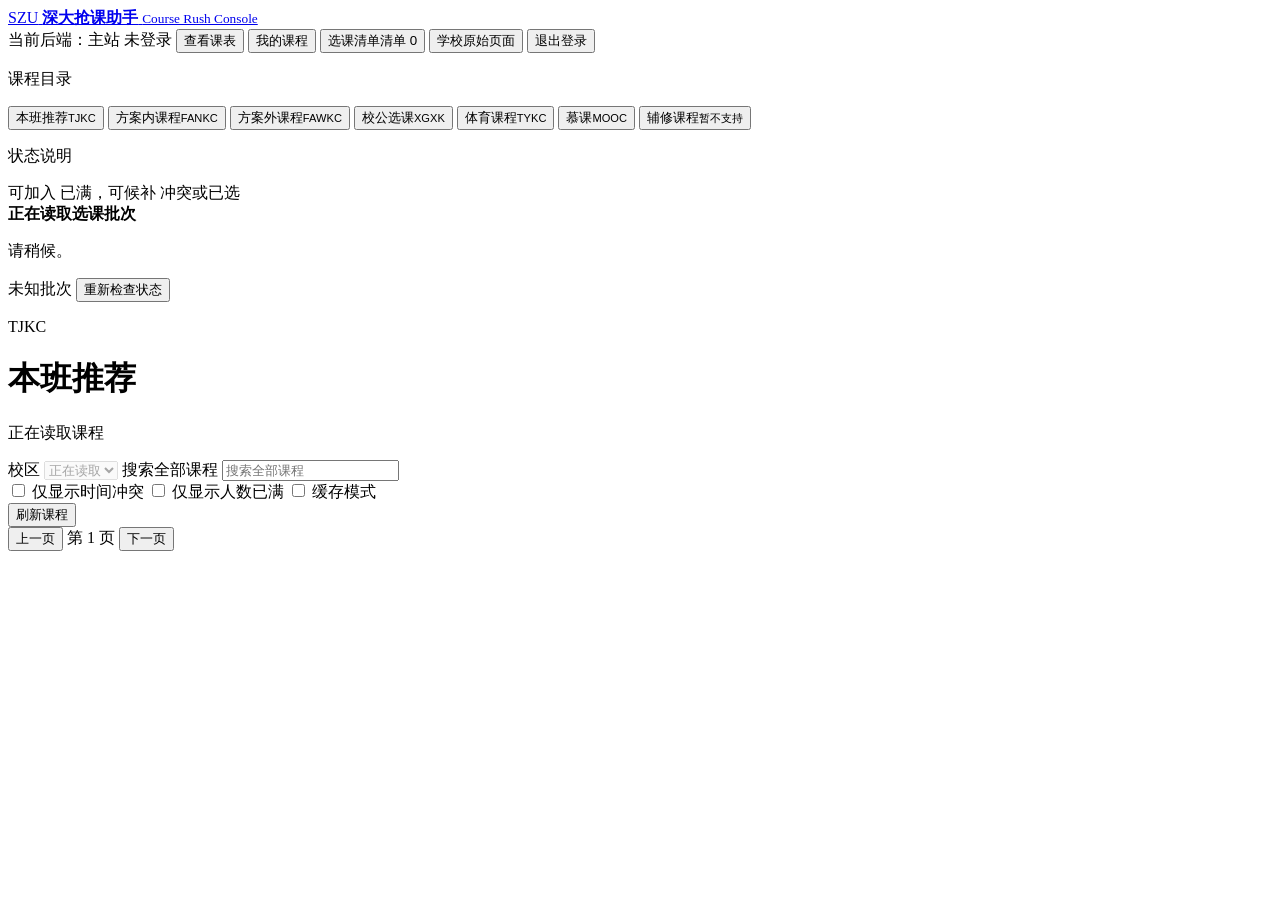
==== static_dist/index.html @ d4a1dfd1 "Merge pull request #8 from rinnein/codex/test-warning-cleanup codex/test warning cleanup" ====
<!doctype html>
<html lang="zh-CN">
<head>
  <meta charset="utf-8">
  <meta name="viewport" content="width=device-width, initial-scale=1">
  <meta name="color-scheme" content="light">
  <title>抢课工作台 | 深大抢课助手</title>
  <link rel="icon" href="/favicon.ico">
  <link rel="stylesheet" href="/styles.css?build=20260828.6">
</head>
<body class="app-page">
  <header class="topbar">
    <a class="brand-lockup" href="/" aria-label="深大抢课助手首页">
      <span class="brand-mark" aria-hidden="true">SZU</span>
      <span>
        <strong>深大抢课助手</strong>
        <small>Course Rush Console</small>
      </span>
    </a>
    <div class="topbar-actions">
      <span id="taskIndicator" class="task-indicator" hidden>抢课中</span>
      <span id="backendIndicator" class="backend-indicator">当前后端：主站</span>
      <span id="studentLabel" class="student-label">未登录</span>
      <button id="openTimetable" class="button button-quiet" type="button">查看课表</button>
      <button id="openMyCourses" class="button button-quiet" type="button">我的课程</button>
      <button id="openCart" class="button button-secondary cart-button" type="button">
        <span class="cart-label-long">选课清单</span><span class="cart-label-short">清单</span>
        <span id="cartCount" class="count-badge">0</span>
      </button>
      <button id="openSchoolRaw" class="button button-quiet" type="button">学校原始页面</button>
      <button id="logoutButton" class="button button-quiet" type="button">退出登录</button>
    </div>
  </header>

  <div class="workspace">
    <nav class="course-nav" aria-label="课程目录">
      <p class="nav-label">课程目录</p>
      <div id="categoryList" class="category-list">
        <button class="category-button is-active" data-type="TJKC" type="button"><span>本班推荐</span><small>TJKC</small></button>
        <button class="category-button" data-type="FANKC" type="button"><span>方案内课程</span><small>FANKC</small></button>
        <button class="category-button" data-type="FAWKC" type="button"><span>方案外课程</span><small>FAWKC</small></button>
        <button class="category-button" data-type="XGXK" type="button"><span>校公选课</span><small>XGXK</small></button>
        <button class="category-button" data-type="TYKC" type="button"><span>体育课程</span><small>TYKC</small></button>
        <button class="category-button" data-type="MOOC" type="button"><span>慕课</span><small>MOOC</small></button>
        <button class="category-button" data-type="FXKC" type="button"><span>辅修课程</span><small>暂不支持</small></button>
      </div>
      <div class="legend">
        <p class="nav-label">状态说明</p>
        <span><i class="legend-dot legend-ok"></i>可加入</span>
        <span><i class="legend-dot legend-full"></i>已满，可候补</span>
        <span><i class="legend-dot legend-blocked"></i>冲突或已选</span>
      </div>
    </nav>

    <main class="course-main">
      <section id="phaseBanner" class="phase-banner" aria-live="polite">
        <div>
          <strong id="phaseTitle">正在读取选课批次</strong>
          <p id="phaseDescription">请稍候。</p>
        </div>
        <div class="phase-actions">
          <span id="phaseBadge" class="status-pill status-neutral">未知批次</span>
          <button id="refreshPhase" class="button button-quiet phase-refresh" type="button">重新检查状态</button>
        </div>
      </section>

      <section id="sessionRecoveryBanner" class="session-recovery-banner" hidden aria-live="assertive" aria-busy="false">
        <div class="recovery-copy">
          <span class="recovery-spinner" aria-hidden="true"></span>
          <div>
            <strong id="recoveryTitle">正在自动重新登录</strong>
            <p id="recoveryDetail">学校会话已过期，正在使用 OCR 获取并识别新验证码。</p>
          </div>
        </div>
        <a id="recoveryLoginLink" class="button button-secondary" href="/login" hidden>前往手动登录</a>
      </section>

      <header class="course-toolbar">
        <div>
          <p id="courseTypeCode" class="eyebrow">TJKC</p>
          <h1 id="courseTitle">本班推荐</h1>
          <p id="courseSummary" class="toolbar-summary">正在读取课程</p>
        </div>
        <div class="toolbar-controls">
          <label class="campus-field">
            <span>校区</span>
            <select id="campusSelect" aria-label="课程校区" disabled>
              <option value="">正在读取</option>
            </select>
          </label>
          <label class="search-field">
            <span class="sr-only">搜索全部课程</span>
            <input id="courseSearch" type="search" placeholder="搜索全部课程" autocomplete="off">
          </label>
          <div class="course-view-options" aria-label="课程列表选项">
            <label class="switch-row compact-switch">
              <input id="filterConflictSwitch" type="checkbox">
              <span>仅显示时间冲突</span>
            </label>
            <label class="switch-row compact-switch">
              <input id="filterFullSwitch" type="checkbox">
              <span>仅显示人数已满</span>
            </label>
            <label class="switch-row compact-switch">
              <input id="cacheModeSwitch" type="checkbox">
              <span>缓存模式</span>
            </label>
          </div>
          <button id="refreshCourses" class="button button-secondary" type="button">刷新课程</button>
        </div>
      </header>

      <section id="courseList" class="course-list" aria-live="polite"></section>

      <nav class="pagination" aria-label="课程分页">
        <button id="previousPage" class="button button-secondary" type="button">上一页</button>
        <span id="pageLabel">第 1 页</span>
        <button id="nextPage" class="button button-secondary" type="button">下一页</button>
      </nav>
    </main>
  </div>

  <dialog id="cartDialog" class="drawer-dialog">
    <div class="dialog-header">
      <div>
        <p class="eyebrow">本地清单</p>
        <h2>待处理课程</h2>
      </div>
      <button class="dialog-close" type="button" data-close-dialog="cartDialog" aria-label="关闭">×</button>
    </div>
    <section class="enroll-controls" aria-label="抢课控制">
      <div class="enroll-controls-head">
        <div>
          <p class="eyebrow">抢课控制</p>
          <strong id="enrollModeLabel">一般模式 · 未运行</strong>
          <p id="enrollControlHint" class="control-hint">可在任务运行期间暂停或切换模式。</p>
        </div>
        <div class="enroll-control-actions">
          <span id="enrollRuntimeStatus" class="status-pill status-neutral">未运行</span>
          <button id="pauseEnroll" class="button button-secondary" type="button">暂停</button>
          <button id="resumeEnroll" class="button button-primary" type="button">恢复</button>
        </div>
      </div>
      <div class="mode-switcher" role="group" aria-label="抢课模式">
        <span class="control-label">模式</span>
        <button class="button button-quiet mode-button" data-enroll-mode="boost" type="button">爆发 boost</button>
        <button class="button button-quiet mode-button is-active" data-enroll-mode="normal" type="button">一般 normal</button>
        <button class="button button-quiet mode-button" data-enroll-mode="scan" type="button">扫描 scan</button>
      </div>
      <div class="enroll-settings-grid">
        <label class="setting-field">
          <span>爆发重试间隔（毫秒）</span>
          <input id="boostInterval" type="number" min="50" step="50" value="350" inputmode="numeric">
        </label>
        <label class="setting-field">
          <span>一般重试间隔（毫秒）</span>
          <input id="normalInterval" type="number" min="100" step="100" value="1000" inputmode="numeric">
        </label>
        <label class="setting-field">
          <span>扫描间隔（秒）</span>
          <input id="scanInterval" type="number" min="1" step="1" value="30" inputmode="numeric">
        </label>
      </div>
      <div class="risk-settings">
        <label class="switch-row">
          <input id="swapCourseSwitch" type="checkbox">
          <span>允许自动换选高优先级课程</span>
        </label>
        <label class="switch-row risk-confirm-row">
          <input id="swapRiskConfirm" type="checkbox">
          <span>我已知悉换选可能导致当前课程被退选</span>
        </label>
        <label class="setting-field threshold-field">
          <span>切课阈值（高优先级剩余名额至少）</span>
          <input id="swapThreshold" type="number" min="1" step="1" value="5" inputmode="numeric">
        </label>
      </div>
    </section>
    <div id="cartList" class="cart-list"></div>
    <section id="enrollProgress" class="enroll-progress" hidden>
      <div class="progress-head">
        <div class="progress-title">
          <strong>实时抢课进度</strong>
          <span id="progressState" class="status-pill status-neutral">等待启动</span>
        </div>
        <span id="progressCounts" class="progress-counts">0 / 0</span>
      </div>
      <div class="progress-bar"><i id="progressBarFill"></i></div>
      <div id="progressRows" class="progress-rows"></div>
      <div class="progress-controls">
        <p id="progressNotice">任务运行时可随时暂停，继续后会保留当前课程和尝试次数。</p>
        <button id="taskControlButton" class="button button-secondary" type="button" hidden>暂停任务</button>
      </div>
    </section>
    <div class="dialog-footer">
      <p id="cartHint">满员课程可以加入清单；冲突课程不能加入。</p>
      <button id="openEnrollConfirm" class="button button-danger button-block" type="button">启动抢课</button>
    </div>
  </dialog>

  <dialog id="timetableDialog" class="timetable-dialog">
    <div class="dialog-header">
      <div>
        <p class="eyebrow">学校已选课程</p>
        <h2>我的课表</h2>
        <p id="timetableSummary" class="dialog-summary">正在读取课表</p>
      </div>
      <button class="dialog-close" type="button" data-close-dialog="timetableDialog" aria-label="关闭">×</button>
    </div>
    <div id="timetableContent" class="timetable-content"></div>
    <div class="dialog-footer timetable-footer">
      <p id="timetableHint">课表来自学校系统当前已选课程，不会执行选课或退课操作。</p>
      <button id="refreshTimetable" class="button button-secondary" type="button">刷新课表</button>
    </div>
  </dialog>

  <dialog id="myCoursesDialog" class="drawer-dialog">
    <div class="dialog-header">
      <div>
        <p class="eyebrow">学校数据</p>
        <h2>我的课程</h2>
      </div>
      <button class="dialog-close" type="button" data-close-dialog="myCoursesDialog" aria-label="关闭">×</button>
    </div>
    <div id="myCoursesList" class="my-courses-list"></div>
    <div class="dialog-footer">
      <p id="myCoursesHint">这里显示学校系统中当前学号已选中的课程。</p>
      <button id="refreshMyCourses" class="button button-secondary button-block" type="button">刷新已选课程</button>
    </div>
  </dialog>

  <dialog id="enrollDialog" class="confirm-dialog">
    <form method="dialog">
      <div class="dialog-header">
        <div>
          <p class="eyebrow">阶段确认</p>
          <h2>确认启动抢课</h2>
        </div>
        <button class="dialog-close" value="cancel" aria-label="关闭">×</button>
      </div>
      <div class="confirm-content">
        <p>仅在复选、正选或补选阶段启动。预选阶段由系统抽签，不应使用自动抢课。</p>
        <label class="check-row">
          <input id="phaseConfirmation" type="checkbox">
          <span>我已确认当前不是预选阶段</span>
        </label>
        <div id="enrollMessage" class="form-message" role="status" aria-live="polite"></div>
      </div>
      <div class="confirm-actions">
        <button class="button button-secondary" value="cancel">取消</button>
        <button id="startEnroll" class="button button-danger" type="button" disabled>确认启动</button>
      </div>
    </form>
  </dialog>

  <dialog id="sessionDialog" class="confirm-dialog">
    <div class="dialog-header">
      <div>
        <p class="eyebrow">会话已结束</p>
        <h2>需要重新登录</h2>
      </div>
    </div>
    <div class="confirm-content">
      <p id="sessionMessage">当前没有有效登录状态，请返回登录页重新点击验证码。</p>
    </div>
    <div class="confirm-actions">
      <a class="button button-primary" href="/login">返回登录页</a>
    </div>
  </dialog>

  <div id="toastRegion" class="toast-region" aria-live="polite" aria-atomic="true"></div>
  <script src="/course-app.js?build=20260828.6" defer></script>
  <script src="/schedule-parser.js?build=20260828.6" defer></script>
</body>
</html>
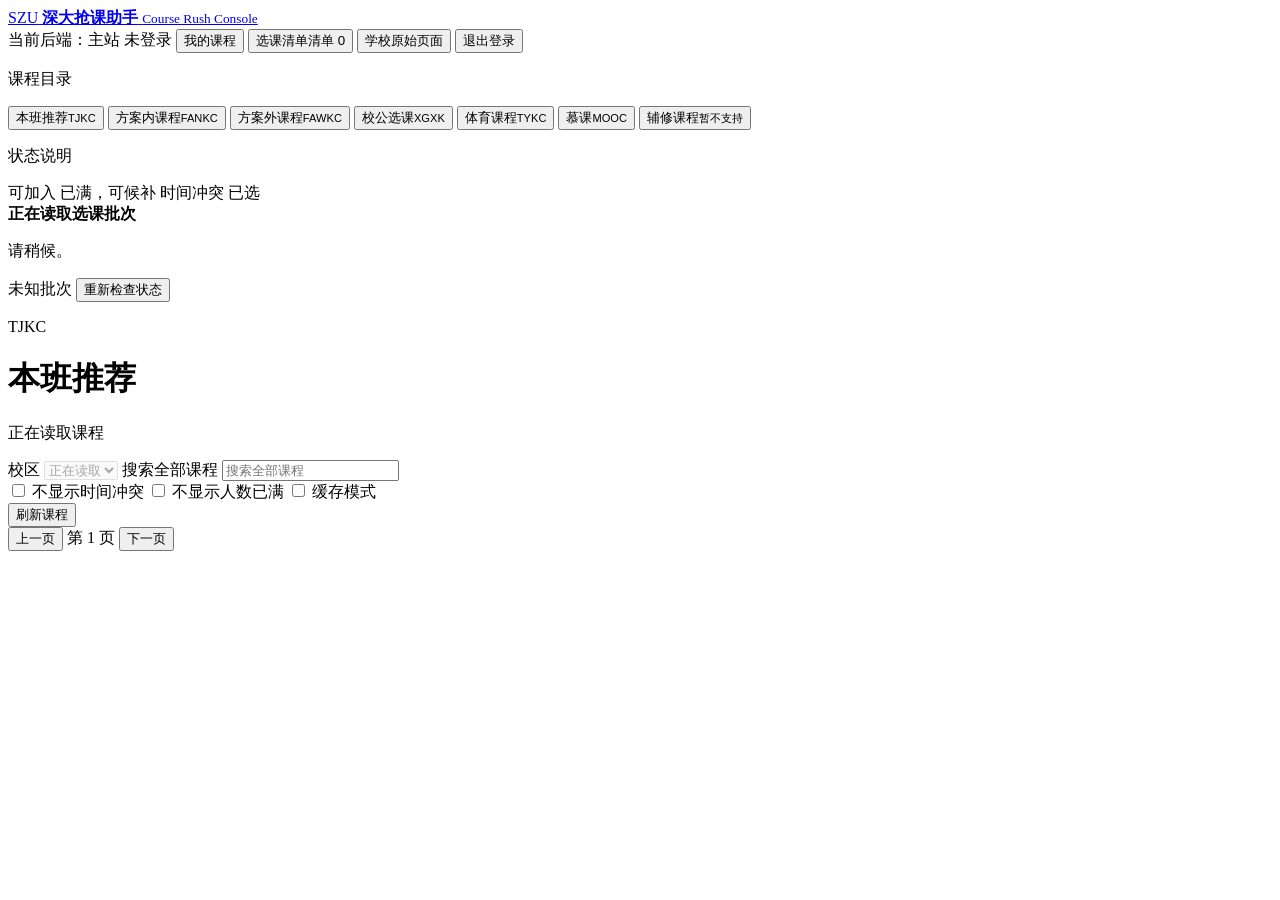
==== commit bbaecc2b: "fix(new-feat): update styles and remove timetable dialog - Updated stylesheet references in index.ht" ====
--- a/static_dist/index.html
+++ b/static_dist/index.html
@@ -6,7 +6,7 @@
   <meta name="color-scheme" content="light">
   <title>抢课工作台 | 深大抢课助手</title>
   <link rel="icon" href="/favicon.ico">
-  <link rel="stylesheet" href="/styles.css?build=20260828.6">
+  <link rel="stylesheet" href="/styles.css?build=20260829.2">
 </head>
 <body class="app-page">
   <header class="topbar">
@@ -21,7 +21,6 @@
       <span id="taskIndicator" class="task-indicator" hidden>抢课中</span>
       <span id="backendIndicator" class="backend-indicator">当前后端：主站</span>
       <span id="studentLabel" class="student-label">未登录</span>
-      <button id="openTimetable" class="button button-quiet" type="button">查看课表</button>
       <button id="openMyCourses" class="button button-quiet" type="button">我的课程</button>
       <button id="openCart" class="button button-secondary cart-button" type="button">
         <span class="cart-label-long">选课清单</span><span class="cart-label-short">清单</span>
@@ -48,7 +47,8 @@
         <p class="nav-label">状态说明</p>
         <span><i class="legend-dot legend-ok"></i>可加入</span>
         <span><i class="legend-dot legend-full"></i>已满，可候补</span>
-        <span><i class="legend-dot legend-blocked"></i>冲突或已选</span>
+        <span><i class="legend-dot legend-blocked"></i>时间冲突</span>
+        <span><i class="legend-dot legend-selected"></i>已选</span>
       </div>
     </nav>
 
@@ -95,11 +95,11 @@
           <div class="course-view-options" aria-label="课程列表选项">
             <label class="switch-row compact-switch">
               <input id="filterConflictSwitch" type="checkbox">
-              <span>仅显示时间冲突</span>
+              <span>不显示时间冲突</span>
             </label>
             <label class="switch-row compact-switch">
               <input id="filterFullSwitch" type="checkbox">
-              <span>仅显示人数已满</span>
+              <span>不显示人数已满</span>
             </label>
             <label class="switch-row compact-switch">
               <input id="cacheModeSwitch" type="checkbox">
@@ -198,34 +198,29 @@
     </div>
   </dialog>
 
-  <dialog id="timetableDialog" class="timetable-dialog">
-    <div class="dialog-header">
-      <div>
-        <p class="eyebrow">学校已选课程</p>
-        <h2>我的课表</h2>
-        <p id="timetableSummary" class="dialog-summary">正在读取课表</p>
-      </div>
-      <button class="dialog-close" type="button" data-close-dialog="timetableDialog" aria-label="关闭">×</button>
-    </div>
-    <div id="timetableContent" class="timetable-content"></div>
-    <div class="dialog-footer timetable-footer">
-      <p id="timetableHint">课表来自学校系统当前已选课程，不会执行选课或退课操作。</p>
-      <button id="refreshTimetable" class="button button-secondary" type="button">刷新课表</button>
-    </div>
-  </dialog>
-
   <dialog id="myCoursesDialog" class="drawer-dialog">
     <div class="dialog-header">
       <div>
-        <p class="eyebrow">学校数据</p>
+        <p class="eyebrow">学校数据与课表</p>
         <h2>我的课程</h2>
       </div>
       <button class="dialog-close" type="button" data-close-dialog="myCoursesDialog" aria-label="关闭">×</button>
     </div>
-    <div id="myCoursesList" class="my-courses-list"></div>
+    <div class="schedule-view-toggle">
+      <div class="schedule-view-toggle-group">
+        <button id="scheduleViewGrid" class="button button-quiet is-active" type="button">周表视图</button>
+        <button id="scheduleViewList" class="button button-quiet" type="button">列表视图</button>
+      </div>
+      <label class="schedule-pending-toggle">
+        <input id="showPendingSwitch" type="checkbox" checked>
+        <span>显示待选课程（虚化）</span>
+      </label>
+    </div>
+    <div id="myCoursesScheduleWrap" class="my-courses-schedule-wrap"></div>
+    <div id="myCoursesList" class="my-courses-list" hidden></div>
     <div class="dialog-footer">
-      <p id="myCoursesHint">这里显示学校系统中当前学号已选中的课程。</p>
-      <button id="refreshMyCourses" class="button button-secondary button-block" type="button">刷新已选课程</button>
+      <p id="myCoursesHint">这里显示学校已选课程和选课清单中的待选课程。</p>
+      <button id="refreshMyCourses" class="button button-secondary button-block" type="button">刷新我的课程</button>
     </div>
   </dialog>
 
@@ -269,7 +264,7 @@
   </dialog>
 
   <div id="toastRegion" class="toast-region" aria-live="polite" aria-atomic="true"></div>
-  <script src="/course-app.js?build=20260828.6" defer></script>
-  <script src="/schedule-parser.js?build=20260828.6" defer></script>
+  <script src="/schedule-parser.js?build=20260829.2" defer></script>
+  <script src="/course-app.js?build=20260829.2" defer></script>
 </body>
 </html>
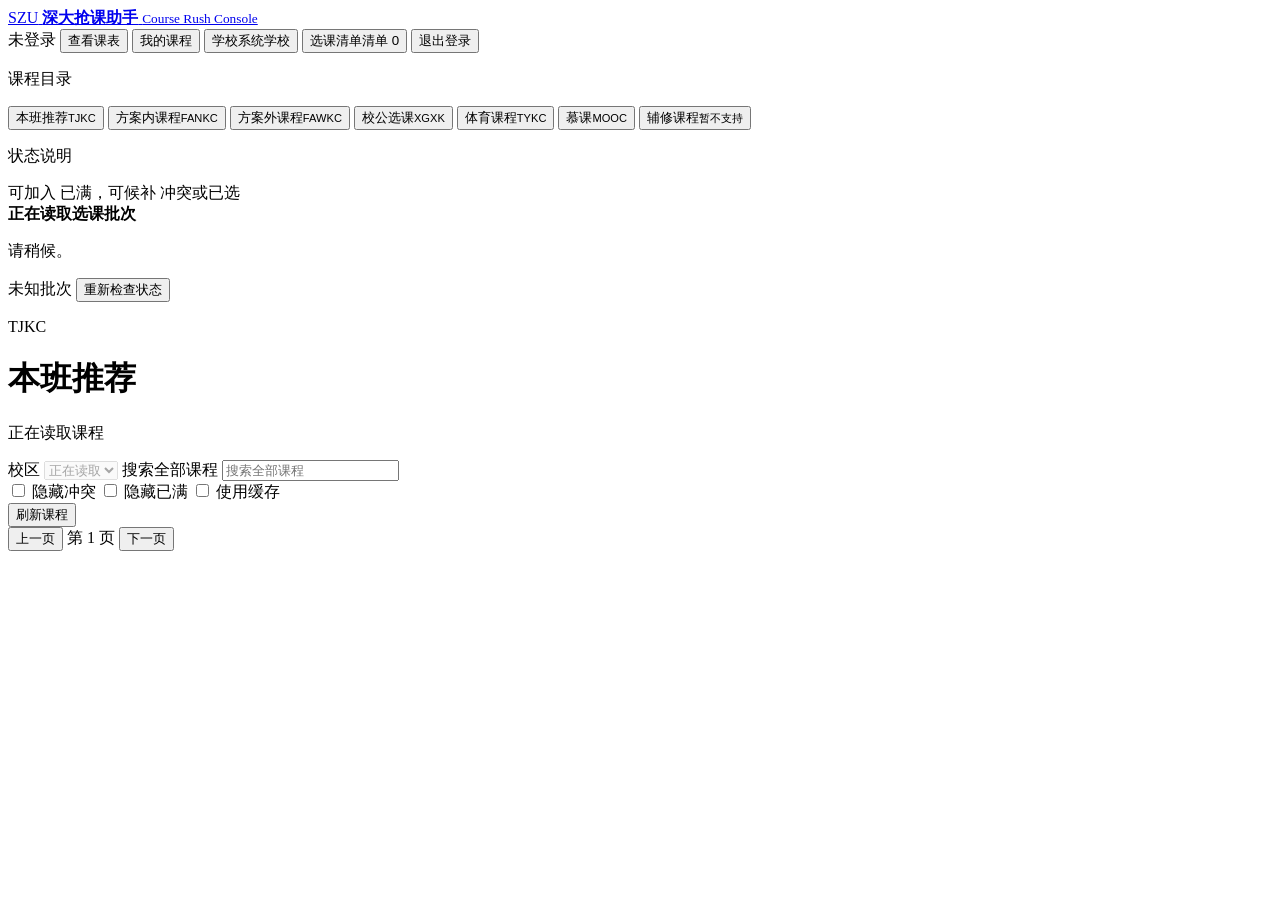
==== commit 05abd30f: "feat: harden catalog browsing and offline cache" ====
--- a/static_dist/index.html
+++ b/static_dist/index.html
@@ -6,7 +6,7 @@
   <meta name="color-scheme" content="light">
   <title>抢课工作台 | 深大抢课助手</title>
   <link rel="icon" href="/favicon.ico">
-  <link rel="stylesheet" href="/styles.css?build=20260829.2">
+  <link rel="stylesheet" href="/styles.css?build=20260829.1">
 </head>
 <body class="app-page">
   <header class="topbar">
@@ -19,14 +19,16 @@
     </a>
     <div class="topbar-actions">
       <span id="taskIndicator" class="task-indicator" hidden>抢课中</span>
-      <span id="backendIndicator" class="backend-indicator">当前后端：主站</span>
       <span id="studentLabel" class="student-label">未登录</span>
+      <button id="openTimetable" class="button button-quiet" type="button">查看课表</button>
       <button id="openMyCourses" class="button button-quiet" type="button">我的课程</button>
+      <button id="openSchoolOfficial" class="button button-quiet" type="button">
+        <span class="school-label-long">学校系统</span><span class="school-label-short">学校</span>
+      </button>
       <button id="openCart" class="button button-secondary cart-button" type="button">
         <span class="cart-label-long">选课清单</span><span class="cart-label-short">清单</span>
         <span id="cartCount" class="count-badge">0</span>
       </button>
-      <button id="openSchoolRaw" class="button button-quiet" type="button">学校原始页面</button>
       <button id="logoutButton" class="button button-quiet" type="button">退出登录</button>
     </div>
   </header>
@@ -47,8 +49,7 @@
         <p class="nav-label">状态说明</p>
         <span><i class="legend-dot legend-ok"></i>可加入</span>
         <span><i class="legend-dot legend-full"></i>已满，可候补</span>
-        <span><i class="legend-dot legend-blocked"></i>时间冲突</span>
-        <span><i class="legend-dot legend-selected"></i>已选</span>
+        <span><i class="legend-dot legend-blocked"></i>冲突或已选</span>
       </div>
     </nav>
 
@@ -92,18 +93,18 @@
             <span class="sr-only">搜索全部课程</span>
             <input id="courseSearch" type="search" placeholder="搜索全部课程" autocomplete="off">
           </label>
-          <div class="course-view-options" aria-label="课程列表选项">
-            <label class="switch-row compact-switch">
+          <div class="course-view-options" aria-label="教学班筛选">
+            <label class="filter-switch">
               <input id="filterConflictSwitch" type="checkbox">
-              <span>不显示时间冲突</span>
+              <span>隐藏冲突</span>
             </label>
-            <label class="switch-row compact-switch">
+            <label class="filter-switch">
               <input id="filterFullSwitch" type="checkbox">
-              <span>不显示人数已满</span>
+              <span>隐藏已满</span>
             </label>
-            <label class="switch-row compact-switch">
+            <label class="filter-switch">
               <input id="cacheModeSwitch" type="checkbox">
-              <span>缓存模式</span>
+              <span>使用缓存</span>
             </label>
           </div>
           <button id="refreshCourses" class="button button-secondary" type="button">刷新课程</button>
@@ -128,54 +129,6 @@
       </div>
       <button class="dialog-close" type="button" data-close-dialog="cartDialog" aria-label="关闭">×</button>
     </div>
-    <section class="enroll-controls" aria-label="抢课控制">
-      <div class="enroll-controls-head">
-        <div>
-          <p class="eyebrow">抢课控制</p>
-          <strong id="enrollModeLabel">一般模式 · 未运行</strong>
-          <p id="enrollControlHint" class="control-hint">可在任务运行期间暂停或切换模式。</p>
-        </div>
-        <div class="enroll-control-actions">
-          <span id="enrollRuntimeStatus" class="status-pill status-neutral">未运行</span>
-          <button id="pauseEnroll" class="button button-secondary" type="button">暂停</button>
-          <button id="resumeEnroll" class="button button-primary" type="button">恢复</button>
-        </div>
-      </div>
-      <div class="mode-switcher" role="group" aria-label="抢课模式">
-        <span class="control-label">模式</span>
-        <button class="button button-quiet mode-button" data-enroll-mode="boost" type="button">爆发 boost</button>
-        <button class="button button-quiet mode-button is-active" data-enroll-mode="normal" type="button">一般 normal</button>
-        <button class="button button-quiet mode-button" data-enroll-mode="scan" type="button">扫描 scan</button>
-      </div>
-      <div class="enroll-settings-grid">
-        <label class="setting-field">
-          <span>爆发重试间隔（毫秒）</span>
-          <input id="boostInterval" type="number" min="50" step="50" value="350" inputmode="numeric">
-        </label>
-        <label class="setting-field">
-          <span>一般重试间隔（毫秒）</span>
-          <input id="normalInterval" type="number" min="100" step="100" value="1000" inputmode="numeric">
-        </label>
-        <label class="setting-field">
-          <span>扫描间隔（秒）</span>
-          <input id="scanInterval" type="number" min="1" step="1" value="30" inputmode="numeric">
-        </label>
-      </div>
-      <div class="risk-settings">
-        <label class="switch-row">
-          <input id="swapCourseSwitch" type="checkbox">
-          <span>允许自动换选高优先级课程</span>
-        </label>
-        <label class="switch-row risk-confirm-row">
-          <input id="swapRiskConfirm" type="checkbox">
-          <span>我已知悉换选可能导致当前课程被退选</span>
-        </label>
-        <label class="setting-field threshold-field">
-          <span>切课阈值（高优先级剩余名额至少）</span>
-          <input id="swapThreshold" type="number" min="1" step="1" value="5" inputmode="numeric">
-        </label>
-      </div>
-    </section>
     <div id="cartList" class="cart-list"></div>
     <section id="enrollProgress" class="enroll-progress" hidden>
       <div class="progress-head">
@@ -198,29 +151,34 @@
     </div>
   </dialog>
 
+  <dialog id="timetableDialog" class="timetable-dialog">
+    <div class="dialog-header">
+      <div>
+        <p class="eyebrow">学校已选课程</p>
+        <h2>我的课表</h2>
+        <p id="timetableSummary" class="dialog-summary">正在读取课表</p>
+      </div>
+      <button class="dialog-close" type="button" data-close-dialog="timetableDialog" aria-label="关闭">×</button>
+    </div>
+    <div id="timetableContent" class="timetable-content"></div>
+    <div class="dialog-footer timetable-footer">
+      <p id="timetableHint">课表来自学校系统当前已选课程，不会执行选课或退课操作。</p>
+      <button id="refreshTimetable" class="button button-secondary" type="button">刷新课表</button>
+    </div>
+  </dialog>
+
   <dialog id="myCoursesDialog" class="drawer-dialog">
     <div class="dialog-header">
       <div>
-        <p class="eyebrow">学校数据与课表</p>
+        <p class="eyebrow">学校数据</p>
         <h2>我的课程</h2>
       </div>
       <button class="dialog-close" type="button" data-close-dialog="myCoursesDialog" aria-label="关闭">×</button>
     </div>
-    <div class="schedule-view-toggle">
-      <div class="schedule-view-toggle-group">
-        <button id="scheduleViewGrid" class="button button-quiet is-active" type="button">周表视图</button>
-        <button id="scheduleViewList" class="button button-quiet" type="button">列表视图</button>
-      </div>
-      <label class="schedule-pending-toggle">
-        <input id="showPendingSwitch" type="checkbox" checked>
-        <span>显示待选课程（虚化）</span>
-      </label>
-    </div>
-    <div id="myCoursesScheduleWrap" class="my-courses-schedule-wrap"></div>
-    <div id="myCoursesList" class="my-courses-list" hidden></div>
+    <div id="myCoursesList" class="my-courses-list"></div>
     <div class="dialog-footer">
-      <p id="myCoursesHint">这里显示学校已选课程和选课清单中的待选课程。</p>
-      <button id="refreshMyCourses" class="button button-secondary button-block" type="button">刷新我的课程</button>
+      <p id="myCoursesHint">这里显示学校系统中当前学号已选中的课程。</p>
+      <button id="refreshMyCourses" class="button button-secondary button-block" type="button">刷新已选课程</button>
     </div>
   </dialog>
 
@@ -264,7 +222,6 @@
   </dialog>
 
   <div id="toastRegion" class="toast-region" aria-live="polite" aria-atomic="true"></div>
-  <script src="/schedule-parser.js?build=20260829.2" defer></script>
-  <script src="/course-app.js?build=20260829.2" defer></script>
+  <script src="/course-app.js?build=20260829.1" defer></script>
 </body>
 </html>
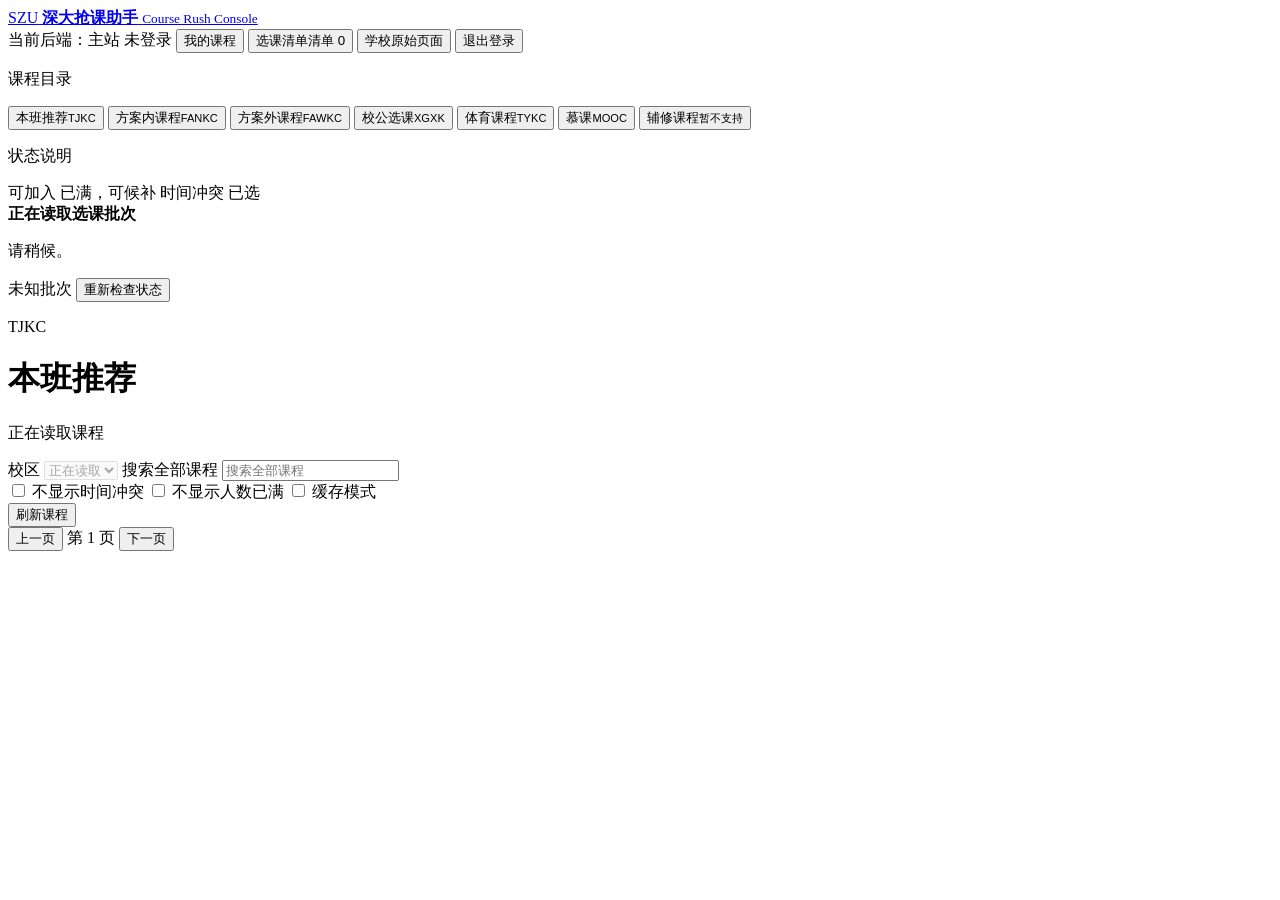
==== commit ceb46380: "feat: implement enrollment control settings and UI enhancements - Added enrollment modes (boost, nor" ====
--- a/static_dist/index.html
+++ b/static_dist/index.html
@@ -6,7 +6,7 @@
   <meta name="color-scheme" content="light">
   <title>抢课工作台 | 深大抢课助手</title>
   <link rel="icon" href="/favicon.ico">
-  <link rel="stylesheet" href="/styles.css?build=20260829.1">
+  <link rel="stylesheet" href="/styles.css?build=20260829.2">
 </head>
 <body class="app-page">
   <header class="topbar">
@@ -19,16 +19,14 @@
     </a>
     <div class="topbar-actions">
       <span id="taskIndicator" class="task-indicator" hidden>抢课中</span>
+      <span id="backendIndicator" class="backend-indicator">当前后端：主站</span>
       <span id="studentLabel" class="student-label">未登录</span>
-      <button id="openTimetable" class="button button-quiet" type="button">查看课表</button>
       <button id="openMyCourses" class="button button-quiet" type="button">我的课程</button>
-      <button id="openSchoolOfficial" class="button button-quiet" type="button">
-        <span class="school-label-long">学校系统</span><span class="school-label-short">学校</span>
-      </button>
       <button id="openCart" class="button button-secondary cart-button" type="button">
         <span class="cart-label-long">选课清单</span><span class="cart-label-short">清单</span>
         <span id="cartCount" class="count-badge">0</span>
       </button>
+      <button id="openSchoolRaw" class="button button-quiet" type="button">学校原始页面</button>
       <button id="logoutButton" class="button button-quiet" type="button">退出登录</button>
     </div>
   </header>
@@ -49,7 +47,8 @@
         <p class="nav-label">状态说明</p>
         <span><i class="legend-dot legend-ok"></i>可加入</span>
         <span><i class="legend-dot legend-full"></i>已满，可候补</span>
-        <span><i class="legend-dot legend-blocked"></i>冲突或已选</span>
+        <span><i class="legend-dot legend-blocked"></i>时间冲突</span>
+        <span><i class="legend-dot legend-selected"></i>已选</span>
       </div>
     </nav>
 
@@ -93,18 +92,18 @@
             <span class="sr-only">搜索全部课程</span>
             <input id="courseSearch" type="search" placeholder="搜索全部课程" autocomplete="off">
           </label>
-          <div class="course-view-options" aria-label="教学班筛选">
-            <label class="filter-switch">
+          <div class="course-view-options" aria-label="课程列表选项">
+            <label class="switch-row compact-switch">
               <input id="filterConflictSwitch" type="checkbox">
-              <span>隐藏冲突</span>
+              <span>不显示时间冲突</span>
             </label>
-            <label class="filter-switch">
+            <label class="switch-row compact-switch">
               <input id="filterFullSwitch" type="checkbox">
-              <span>隐藏已满</span>
+              <span>不显示人数已满</span>
             </label>
-            <label class="filter-switch">
+            <label class="switch-row compact-switch">
               <input id="cacheModeSwitch" type="checkbox">
-              <span>使用缓存</span>
+              <span>缓存模式</span>
             </label>
           </div>
           <button id="refreshCourses" class="button button-secondary" type="button">刷新课程</button>
@@ -129,56 +128,103 @@
       </div>
       <button class="dialog-close" type="button" data-close-dialog="cartDialog" aria-label="关闭">×</button>
     </div>
-    <div id="cartList" class="cart-list"></div>
-    <section id="enrollProgress" class="enroll-progress" hidden>
-      <div class="progress-head">
-        <div class="progress-title">
-          <strong>实时抢课进度</strong>
-          <span id="progressState" class="status-pill status-neutral">等待启动</span>
-        </div>
-        <span id="progressCounts" class="progress-counts">0 / 0</span>
-      </div>
-      <div class="progress-bar"><i id="progressBarFill"></i></div>
-      <div id="progressRows" class="progress-rows"></div>
-      <div class="progress-controls">
-        <p id="progressNotice">任务运行时可随时暂停，继续后会保留当前课程和尝试次数。</p>
-        <button id="taskControlButton" class="button button-secondary" type="button" hidden>暂停任务</button>
-      </div>
-    </section>
+    <div class="cart-dialog-body">
+      <section class="enroll-controls" aria-label="抢课控制">
+        <div class="enroll-controls-head">
+          <div>
+            <p class="eyebrow">抢课控制</p>
+            <strong id="enrollModeLabel">爆发模式 · 未运行</strong>
+            <p id="enrollControlHint" class="control-hint">可在任务运行期间暂停或切换模式。</p>
+          </div>
+          <div class="enroll-control-actions">
+            <span id="enrollRuntimeStatus" class="status-pill status-neutral">未运行</span>
+            <button id="pauseEnroll" class="button button-secondary" type="button">暂停</button>
+            <button id="resumeEnroll" class="button button-primary" type="button">恢复</button>
+          </div>
+        </div>
+        <div class="mode-switcher" role="group" aria-label="抢课模式">
+          <span class="control-label">模式</span>
+          <button class="button button-quiet mode-button is-active" data-enroll-mode="boost" type="button">爆发 boost</button>
+          <button class="button button-quiet mode-button" data-enroll-mode="normal" type="button">一般 normal</button>
+          <button class="button button-quiet mode-button" data-enroll-mode="scan" type="button">扫描 scan</button>
+        </div>
+        <div class="enroll-settings-grid">
+          <label class="setting-field">
+            <span>爆发重试间隔（秒）</span>
+            <input id="boostInterval" type="number" min="0" step="1" value="1" inputmode="numeric">
+          </label>
+          <label class="setting-field">
+            <span>一般重试间隔（秒）</span>
+            <input id="normalInterval" type="number" min="0" step="1" value="10" inputmode="numeric">
+          </label>
+          <label class="setting-field">
+            <span>扫描间隔（秒）</span>
+            <input id="scanInterval" type="number" min="1" step="1" value="60" inputmode="numeric">
+          </label>
+        </div>
+        <div class="risk-settings">
+          <label class="switch-row">
+            <input id="swapCourseSwitch" type="checkbox">
+            <span>允许自动换选高优先级课程</span>
+          </label>
+          <label class="switch-row risk-confirm-row">
+            <input id="swapRiskConfirm" type="checkbox">
+            <span>我已知悉换选可能导致当前课程被退选</span>
+          </label>
+          <label class="setting-field threshold-field">
+            <span>切课阈值（高优先级剩余名额至少）</span>
+            <input id="swapThreshold" type="number" min="1" step="1" value="5" inputmode="numeric">
+          </label>
+        </div>
+      </section>
+      <div id="cartList" class="cart-list"></div>
+      <section id="enrollProgress" class="enroll-progress" hidden>
+        <div class="progress-head">
+          <div class="progress-title">
+            <strong>实时抢课进度</strong>
+            <span id="progressState" class="status-pill status-neutral">等待启动</span>
+          </div>
+          <span id="progressCounts" class="progress-counts">0 / 0</span>
+        </div>
+        <div class="progress-bar"><i id="progressBarFill"></i></div>
+        <div id="progressRows" class="progress-rows"></div>
+        <div class="progress-controls">
+          <p id="progressNotice">任务运行时可随时暂停，继续后会保留当前课程和尝试次数。</p>
+          <button id="taskControlButton" class="button button-secondary" type="button" hidden>暂停任务</button>
+        </div>
+      </section>
+    </div>
     <div class="dialog-footer">
       <p id="cartHint">满员课程可以加入清单；冲突课程不能加入。</p>
       <button id="openEnrollConfirm" class="button button-danger button-block" type="button">启动抢课</button>
     </div>
   </dialog>
 
-  <dialog id="timetableDialog" class="timetable-dialog">
-    <div class="dialog-header">
-      <div>
-        <p class="eyebrow">学校已选课程</p>
-        <h2>我的课表</h2>
-        <p id="timetableSummary" class="dialog-summary">正在读取课表</p>
-      </div>
-      <button class="dialog-close" type="button" data-close-dialog="timetableDialog" aria-label="关闭">×</button>
-    </div>
-    <div id="timetableContent" class="timetable-content"></div>
-    <div class="dialog-footer timetable-footer">
-      <p id="timetableHint">课表来自学校系统当前已选课程，不会执行选课或退课操作。</p>
-      <button id="refreshTimetable" class="button button-secondary" type="button">刷新课表</button>
-    </div>
-  </dialog>
-
   <dialog id="myCoursesDialog" class="drawer-dialog">
     <div class="dialog-header">
       <div>
-        <p class="eyebrow">学校数据</p>
+        <p class="eyebrow">学校数据与课表</p>
         <h2>我的课程</h2>
       </div>
       <button class="dialog-close" type="button" data-close-dialog="myCoursesDialog" aria-label="关闭">×</button>
     </div>
-    <div id="myCoursesList" class="my-courses-list"></div>
+    <div class="my-courses-dialog-body">
+      <div class="schedule-view-toggle">
+        <div class="schedule-view-toggle-group">
+          <button id="scheduleViewGrid" class="button button-quiet is-active" type="button">周表视图</button>
+          <button id="scheduleViewList" class="button button-quiet" type="button">列表视图</button>
+        </div>
+        <label class="schedule-pending-toggle">
+          <input id="showPendingSwitch" type="checkbox" checked>
+          <span>显示待选课程（虚化）</span>
+        </label>
+      </div>
+      <div id="myCoursesScheduleWrap" class="my-courses-schedule-wrap"></div>
+      <div id="myCoursesList" class="my-courses-list" hidden></div>
+    </div>
     <div class="dialog-footer">
-      <p id="myCoursesHint">这里显示学校系统中当前学号已选中的课程。</p>
-      <button id="refreshMyCourses" class="button button-secondary button-block" type="button">刷新已选课程</button>
+      <p id="myCoursesHint">这里显示学校已选课程和选课清单中的待选课程。</p>
+      <button id="refreshMyCourses" class="button button-secondary button-block" type="button">刷新我的课程</button>
     </div>
   </dialog>
 
@@ -222,6 +268,7 @@
   </dialog>
 
   <div id="toastRegion" class="toast-region" aria-live="polite" aria-atomic="true"></div>
-  <script src="/course-app.js?build=20260829.1" defer></script>
+  <script src="/schedule-parser.js?build=20260829.2" defer></script>
+  <script src="/course-app.js?build=20260829.2" defer></script>
 </body>
 </html>
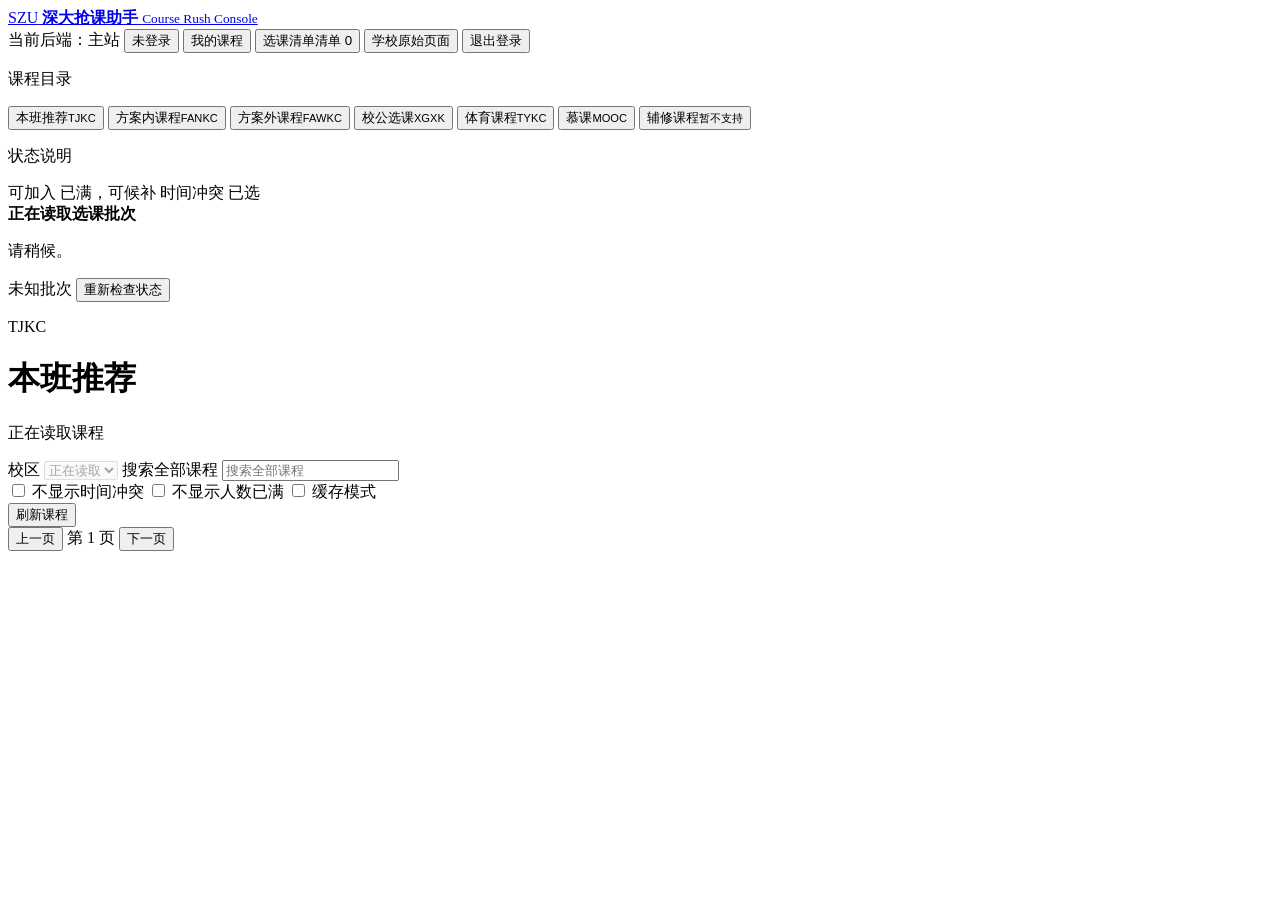
==== commit 57cb1782: "feat: implement automatic session recovery and relogin mechanism - Added a new SessionRecoverRequest" ====
--- a/static_dist/index.html
+++ b/static_dist/index.html
@@ -20,7 +20,7 @@
     <div class="topbar-actions">
       <span id="taskIndicator" class="task-indicator" hidden>抢课中</span>
       <span id="backendIndicator" class="backend-indicator">当前后端：主站</span>
-      <span id="studentLabel" class="student-label">未登录</span>
+      <button id="studentLabel" class="student-label" type="button" title="点击立即尝试自动重新登录">未登录</button>
       <button id="openMyCourses" class="button button-quiet" type="button">我的课程</button>
       <button id="openCart" class="button button-secondary cart-button" type="button">
         <span class="cart-label-long">选课清单</span><span class="cart-label-short">清单</span>
